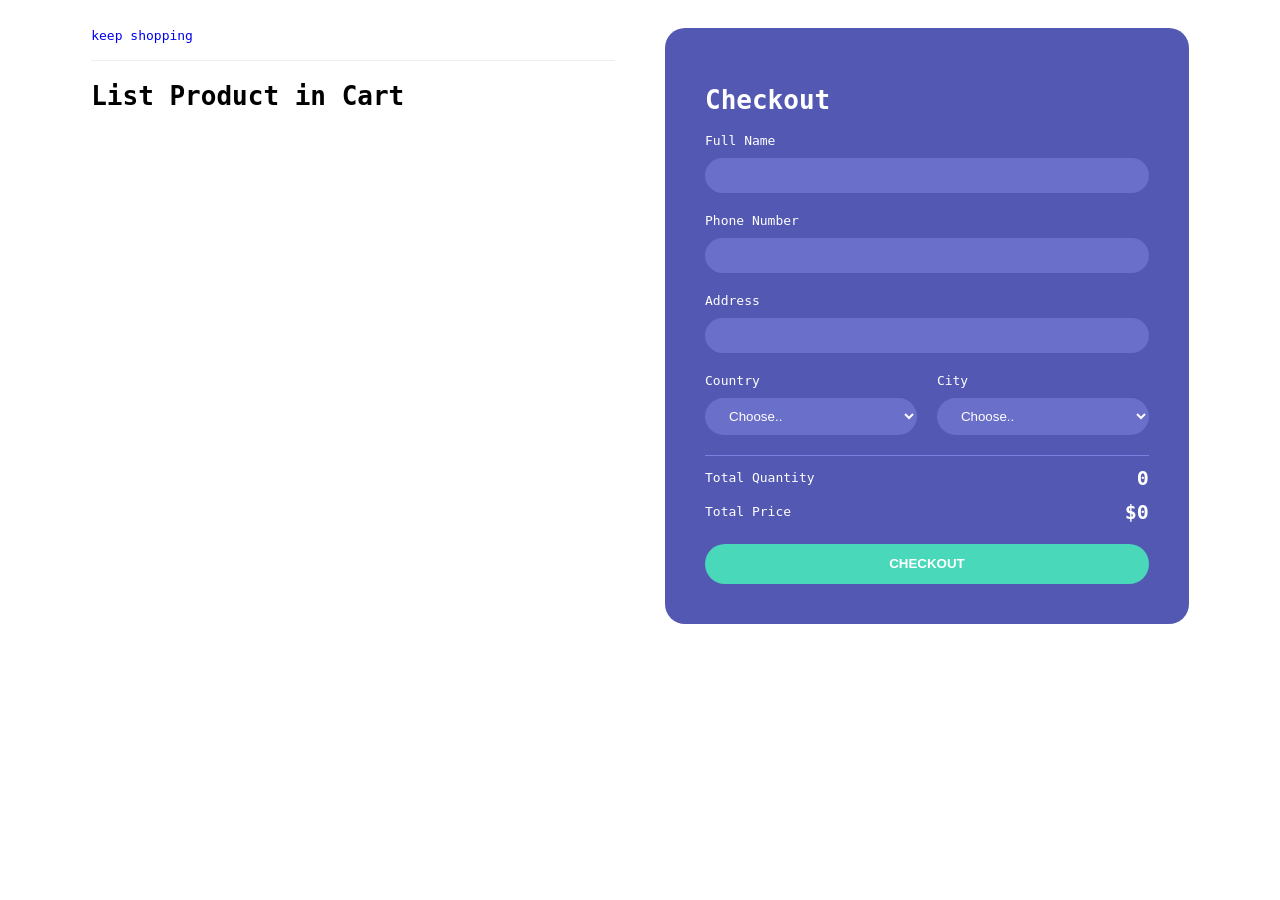
==== checkout.html @ 1ccb7192 "Add files via upload" ====
<!DOCTYPE html>
<html lang="en">
<head>
    <meta charset="UTF-8">
    <meta name="viewport" content="width=device-width, initial-scale=1.0">
    <title>Document</title>
    <link rel="stylesheet" href="style.css">
</head>
<body>
    
<div class="container">
    <div class="checkoutLayout">

        
        <div class="returnCart">
            <a href="/">keep shopping</a>
            <h1>List Product in Cart</h1>
            <div class="list">

                <div class="item">
                    <img src="images/1.webp">
                    <div class="info">
                        <div class="name">PRODUCT 1</div>
                        <div class="price">$22/1 product</div>
                    </div>
                    <div class="quantity">5</div>
                    <div class="returnPrice">$433.3</div>
                </div>

            </div>
        </div>


        <div class="right">
            <h1>Checkout</h1>

            <div class="form">
                <div class="group">
                    <label for="name">Full Name</label>
                    <input type="text" name="name" id="name">
                </div>
    
                <div class="group">
                    <label for="phone">Phone Number</label>
                    <input type="text" name="phone" id="phone">
                </div>
    
                <div class="group">
                    <label for="address">Address</label>
                    <input type="text" name="address" id="address">
                </div>
    
                <div class="group">
                    <label for="country">Country</label>
                    <select name="country" id="country">
                        <option value="">Choose..</option>
                        <option value="">Kingdom</option>
                    </select>
                </div>
    
                <div class="group">
                    <label for="city">City</label>
                    <select name="city" id="city">
                        <option value="">Choose..</option>
                        <option value="">London</option>
                    </select>
                </div>
            </div>
            <div class="return">
                <div class="row">
                    <div>Total Quantity</div>
                    <div class="totalQuantity">70</div>
                </div>
                <div class="row">
                    <div>Total Price</div>
                    <div class="totalPrice">$900</div>
                </div>
            </div>
            <button class="buttonCheckout">CHECKOUT</button>
            </div>
    </div>
</div>


<script src="./checkout.js"></script>

</body>
</html>
---- style.css ----
body{
    font-family: monospace;
    overflow-x: hidden;
    font-synthesis: 15px;
}
a{
    text-decoration: none;
}
.container{
    width: 1200px;
    margin: auto;
    max-width: 90%;
    transition: transform 1s;
}
header img{
    width: 60px;
}
header{
    display: flex;
    align-items: center;
    justify-content: space-between;
}
header .iconCart{
    position: relative;
    z-index: 1;
}
header .totalQuantity{
    position: absolute;
    top: 0;
    right: 0;
    font-size: x-large;
    background-color: #b31010;
    width: 40px;
    height: 40px;
    color: #fff;
    font-weight: bold;
    display: flex;
    justify-content: center;
    align-items: center;
    border-radius: 50%;
    transform: translateX(20px);
}
.listProduct{
    display: grid;
    grid-template-columns: repeat(3, 1fr);
    gap: 20px;
}
.listProduct .item img{
    width: 100%;
        height: 430px;
    object-fit: cover;
}
.listProduct .item{
    position: relative;
}
.listProduct .item h2{
    font-weight: 700;
    font-size: x-large;
}
.listProduct .item .price{
    font-size: x-large;
}

.listProduct .item button{
    position: absolute;
    top: 50%;
    left: 50%;
    background-color: #e6572c;
    color: #fff;
    width: 50%;
    border: none;
    padding: 20px 30px;
    box-shadow: 0 10px 50px #000;
    cursor: pointer;
    transform: translateX(-50%) translateY(100px);
    opacity: 0;
}
.listProduct .item:hover button{
    transition:  0.5s;
    opacity: 1;
    transform: translateX(-50%) translateY(0);
}
.cart{
    color: #fff;
    position: fixed;
    width: 400px;
    max-width: 80vw;
    height: 100vh;
    background-color: #0E0F11;
    top: 0px;
    right: -100%;
    display: grid;
    grid-template-rows: 50px 1fr 50px;
    gap: 20px;
    transition: right 1s;
}

.cart .buttons .checkout{
    background-color: #E8BC0E;
    color: #000;
}
.cart h2{
    color: #E8BC0E;
    padding: 20px;
    height: 30px;
    margin: 0;
}


.cart .listCart .item{
    display: grid;
    grid-template-columns: 50px 1fr 70px;
    align-items: center;
    gap: 20px;
    margin-bottom: 20px;
    
}
.cart .listCart img{
    width: 100%;
    height: 70px;
    object-fit: cover;
    border-radius: 10px;
}
.cart .listCart .item .name{
    font-weight: bold;
}
.cart .listCart .item .quantity{
    display: flex;
    justify-content: end;
    align-items: center;
}
.cart .listCart .item .quantity span{
    display: block;
    width: 50px;
    text-align: center;
}

.cart .listCart{
    padding: 20px;
    overflow: auto;
}
.cart .listCart::-webkit-scrollbar{
    width: 0;
}

.cart .buttons{
    display: grid;
    grid-template-columns: repeat(2, 1fr);
    text-align: center;
}
.cart .buttons div{
    background-color: #000;
    display: flex;
    justify-content: center;
    align-items: center;
    font-weight: bold;
    cursor: pointer;
}
.cart .buttons a{
    color: #fff;
    text-decoration: none;
}
.checkoutLayout{
    display: grid;
    grid-template-columns: repeat(2, 1fr);
    gap: 50px;
    padding: 20px;
}
.checkoutLayout .right{
    background-color: #5358B3;
    border-radius: 20px;
    padding: 40px;
    color: #fff;
}
.checkoutLayout .right .form{
    display: grid;
    grid-template-columns: repeat(2, 1fr);
    gap: 20px;
    border-bottom: 1px solid #7a7fe2;
    padding-bottom: 20px;
}
.checkoutLayout .form h1,
.checkoutLayout .form .group:nth-child(-n+3){
    grid-column-start: 1;
    grid-column-end: 3;
}
.checkoutLayout .form input, 
.checkoutLayout .form select
{
    width: 100%;
    padding: 10px 20px;
    box-sizing: border-box;
    border-radius: 20px;
    margin-top: 10px;
    border:none;
    background-color: #6a6fc9;
    color: #fff;
}
.checkoutLayout .right .return .row{
    display: flex;
    justify-content: space-between;
    align-items: center;
    margin-top: 10px;
}
.checkoutLayout .right .return .row div:nth-child(2){
    font-weight: bold;
    font-size: x-large;
}
.buttonCheckout{
    width: 100%;
    height: 40px;
    border: none;
    border-radius: 20px;
    background-color: #49D8B9;
    margin-top: 20px;
    font-weight: bold;
    color: #fff;


}
.returnCart h1{
    border-top: 1px solid #eee;  
    padding: 20px 0;
}
.returnCart .list .item img{
    height: 80px;
}
.returnCart .list .item{
    display: grid;
    grid-template-columns: 80px 1fr  50px 80px;
    align-items: center;
    gap: 20px;
    margin-bottom: 30px;
    padding: 0 10px;
    box-shadow: 0 10px 20px #5555;
    border-radius: 20px;
}
.returnCart .list .item .name,
.returnCart .list .item .returnPrice{
    font-size: large;
    font-weight: bold;
}
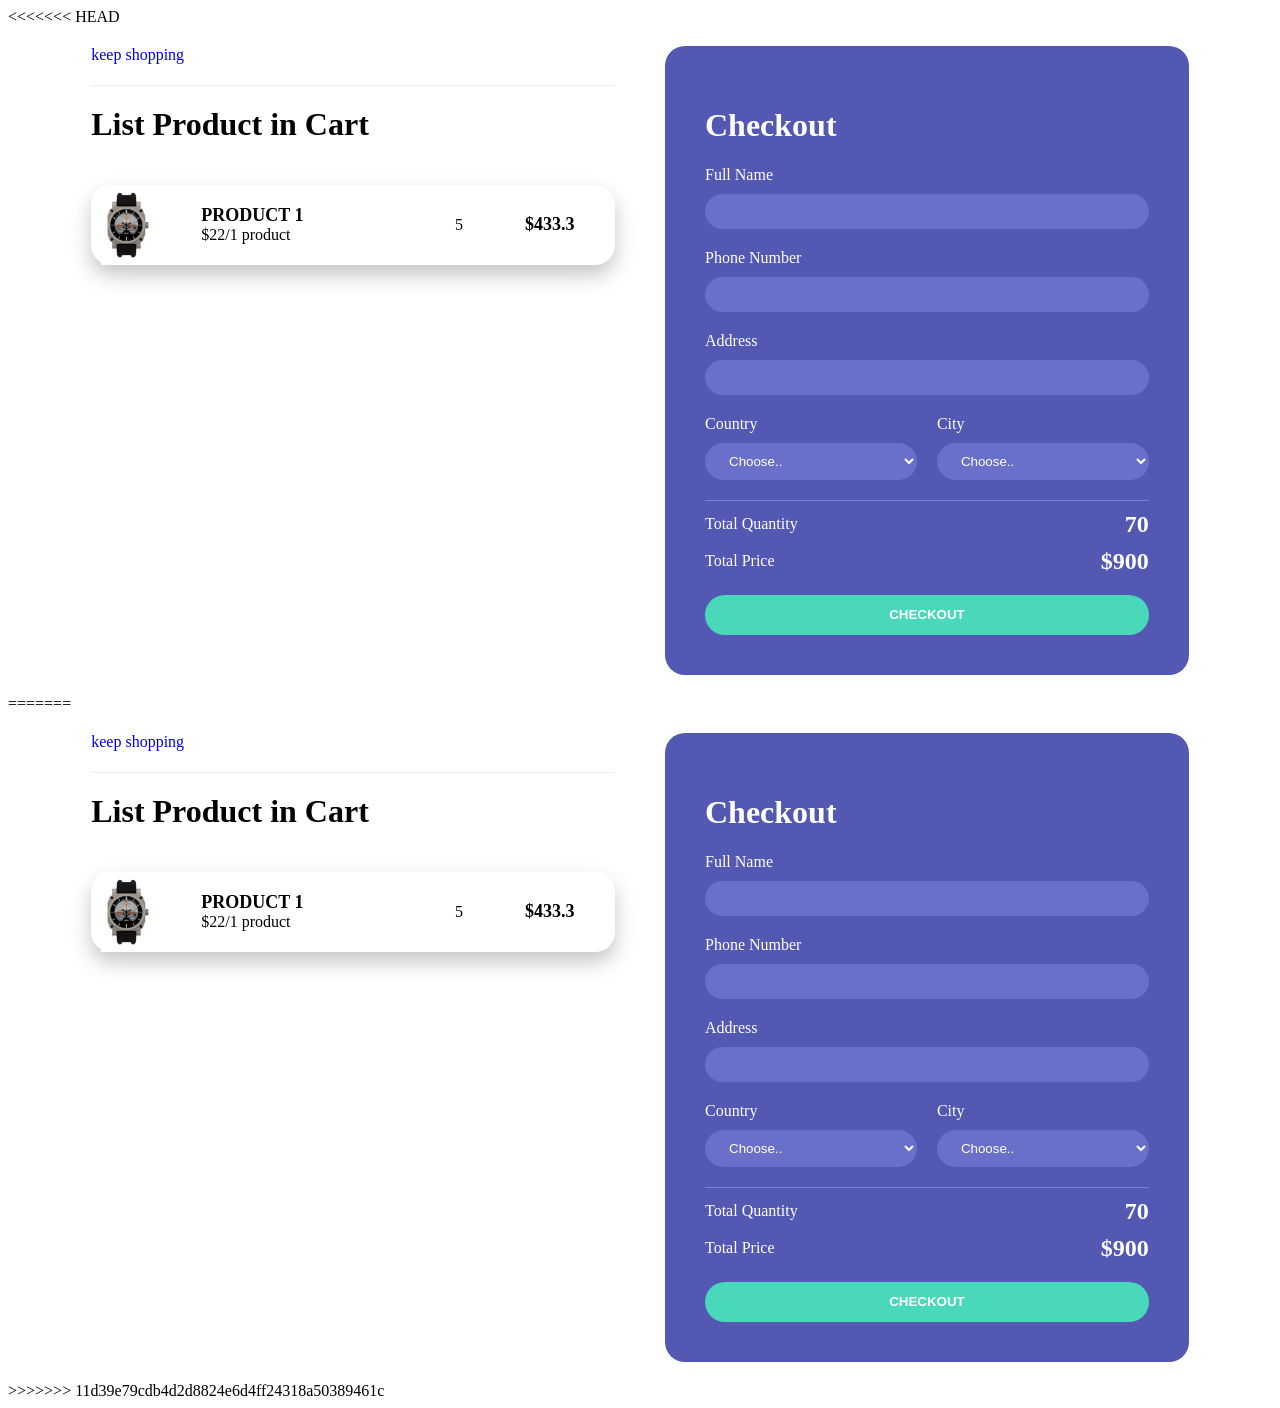
==== commit a0a5f76f: "j" ====
--- a/checkout.html
+++ b/checkout.html
@@ -1,88 +1,178 @@
-<!DOCTYPE html>
-<html lang="en">
-<head>
-    <meta charset="UTF-8">
-    <meta name="viewport" content="width=device-width, initial-scale=1.0">
-    <title>Document</title>
-    <link rel="stylesheet" href="style.css">
-</head>
-<body>
-    
-<div class="container">
-    <div class="checkoutLayout">
-
-        
-        <div class="returnCart">
-            <a href="/">keep shopping</a>
-            <h1>List Product in Cart</h1>
-            <div class="list">
-
-                <div class="item">
-                    <img src="images/1.webp">
-                    <div class="info">
-                        <div class="name">PRODUCT 1</div>
-                        <div class="price">$22/1 product</div>
-                    </div>
-                    <div class="quantity">5</div>
-                    <div class="returnPrice">$433.3</div>
-                </div>
-
-            </div>
-        </div>
-
-
-        <div class="right">
-            <h1>Checkout</h1>
-
-            <div class="form">
-                <div class="group">
-                    <label for="name">Full Name</label>
-                    <input type="text" name="name" id="name">
-                </div>
-    
-                <div class="group">
-                    <label for="phone">Phone Number</label>
-                    <input type="text" name="phone" id="phone">
-                </div>
-    
-                <div class="group">
-                    <label for="address">Address</label>
-                    <input type="text" name="address" id="address">
-                </div>
-    
-                <div class="group">
-                    <label for="country">Country</label>
-                    <select name="country" id="country">
-                        <option value="">Choose..</option>
-                        <option value="">Kingdom</option>
-                    </select>
-                </div>
-    
-                <div class="group">
-                    <label for="city">City</label>
-                    <select name="city" id="city">
-                        <option value="">Choose..</option>
-                        <option value="">London</option>
-                    </select>
-                </div>
-            </div>
-            <div class="return">
-                <div class="row">
-                    <div>Total Quantity</div>
-                    <div class="totalQuantity">70</div>
-                </div>
-                <div class="row">
-                    <div>Total Price</div>
-                    <div class="totalPrice">$900</div>
-                </div>
-            </div>
-            <button class="buttonCheckout">CHECKOUT</button>
-            </div>
-    </div>
-</div>
-
-
-<script src="./checkout.js"></script>
-
-</body>
+<<<<<<< HEAD
+<!DOCTYPE html>
+<html lang="en">
+<head>
+    <meta charset="UTF-8">
+    <meta name="viewport" content="width=device-width, initial-scale=1.0">
+    <title>Document</title>
+    <link rel="stylesheet" href="style.css">
+</head>
+<body>
+    
+<div class="container">
+    <div class="checkoutLayout">
+
+        
+        <div class="returnCart">
+            <a href="/">keep shopping</a>
+            <h1>List Product in Cart</h1>
+            <div class="list">
+
+                <div class="item">
+                    <img src="images/1.webp">
+                    <div class="info">
+                        <div class="name">PRODUCT 1</div>
+                        <div class="price">$22/1 product</div>
+                    </div>
+                    <div class="quantity">5</div>
+                    <div class="returnPrice">$433.3</div>
+                </div>
+
+            </div>
+        </div>
+
+
+        <div class="right">
+            <h1>Checkout</h1>
+
+            <div class="form">
+                <div class="group">
+                    <label for="name">Full Name</label>
+                    <input type="text" name="name" id="name">
+                </div>
+    
+                <div class="group">
+                    <label for="phone">Phone Number</label>
+                    <input type="text" name="phone" id="phone">
+                </div>
+    
+                <div class="group">
+                    <label for="address">Address</label>
+                    <input type="text" name="address" id="address">
+                </div>
+    
+                <div class="group">
+                    <label for="country">Country</label>
+                    <select name="country" id="country">
+                        <option value="">Choose..</option>
+                        <option value="">Kingdom</option>
+                    </select>
+                </div>
+    
+                <div class="group">
+                    <label for="city">City</label>
+                    <select name="city" id="city">
+                        <option value="">Choose..</option>
+                        <option value="">London</option>
+                    </select>
+                </div>
+            </div>
+            <div class="return">
+                <div class="row">
+                    <div>Total Quantity</div>
+                    <div class="totalQuantity">70</div>
+                </div>
+                <div class="row">
+                    <div>Total Price</div>
+                    <div class="totalPrice">$900</div>
+                </div>
+            </div>
+            <button class="buttonCheckout">CHECKOUT</button>
+            </div>
+    </div>
+</div>
+
+
+<script src="./checkout.js"></script>
+
+</body>
+=======
+<!DOCTYPE html>
+<html lang="en">
+<head>
+    <meta charset="UTF-8">
+    <meta name="viewport" content="width=device-width, initial-scale=1.0">
+    <title>Document</title>
+    <link rel="stylesheet" href="style.css">
+</head>
+<body>
+    
+<div class="container">
+    <div class="checkoutLayout">
+
+        
+        <div class="returnCart">
+            <a href="/">keep shopping</a>
+            <h1>List Product in Cart</h1>
+            <div class="list">
+
+                <div class="item">
+                    <img src="images/1.webp">
+                    <div class="info">
+                        <div class="name">PRODUCT 1</div>
+                        <div class="price">$22/1 product</div>
+                    </div>
+                    <div class="quantity">5</div>
+                    <div class="returnPrice">$433.3</div>
+                </div>
+
+            </div>
+        </div>
+
+
+        <div class="right">
+            <h1>Checkout</h1>
+
+            <div class="form">
+                <div class="group">
+                    <label for="name">Full Name</label>
+                    <input type="text" name="name" id="name">
+                </div>
+    
+                <div class="group">
+                    <label for="phone">Phone Number</label>
+                    <input type="text" name="phone" id="phone">
+                </div>
+    
+                <div class="group">
+                    <label for="address">Address</label>
+                    <input type="text" name="address" id="address">
+                </div>
+    
+                <div class="group">
+                    <label for="country">Country</label>
+                    <select name="country" id="country">
+                        <option value="">Choose..</option>
+                        <option value="">Kingdom</option>
+                    </select>
+                </div>
+    
+                <div class="group">
+                    <label for="city">City</label>
+                    <select name="city" id="city">
+                        <option value="">Choose..</option>
+                        <option value="">London</option>
+                    </select>
+                </div>
+            </div>
+            <div class="return">
+                <div class="row">
+                    <div>Total Quantity</div>
+                    <div class="totalQuantity">70</div>
+                </div>
+                <div class="row">
+                    <div>Total Price</div>
+                    <div class="totalPrice">$900</div>
+                </div>
+            </div>
+            <button class="buttonCheckout">CHECKOUT</button>
+            </div>
+    </div>
+</div>
+
+
+<script src="./checkout.js"></script>
+
+</body>
+>>>>>>> 11d39e79cdb4d2d8824e6d4ff24318a50389461c
 </html>
--- a/style.css
+++ b/style.css
@@ -1,242 +1,486 @@
-body{
-    font-family: monospace;
-    overflow-x: hidden;
-    font-synthesis: 15px;
-}
-a{
-    text-decoration: none;
-}
-.container{
-    width: 1200px;
-    margin: auto;
-    max-width: 90%;
-    transition: transform 1s;
-}
-header img{
-    width: 60px;
-}
-header{
-    display: flex;
-    align-items: center;
-    justify-content: space-between;
-}
-header .iconCart{
-    position: relative;
-    z-index: 1;
-}
-header .totalQuantity{
-    position: absolute;
-    top: 0;
-    right: 0;
-    font-size: x-large;
-    background-color: #b31010;
-    width: 40px;
-    height: 40px;
-    color: #fff;
-    font-weight: bold;
-    display: flex;
-    justify-content: center;
-    align-items: center;
-    border-radius: 50%;
-    transform: translateX(20px);
-}
-.listProduct{
-    display: grid;
-    grid-template-columns: repeat(3, 1fr);
-    gap: 20px;
-}
-.listProduct .item img{
-    width: 100%;
-        height: 430px;
-    object-fit: cover;
-}
-.listProduct .item{
-    position: relative;
-}
-.listProduct .item h2{
-    font-weight: 700;
-    font-size: x-large;
-}
-.listProduct .item .price{
-    font-size: x-large;
-}
-
-.listProduct .item button{
-    position: absolute;
-    top: 50%;
-    left: 50%;
-    background-color: #e6572c;
-    color: #fff;
-    width: 50%;
-    border: none;
-    padding: 20px 30px;
-    box-shadow: 0 10px 50px #000;
-    cursor: pointer;
-    transform: translateX(-50%) translateY(100px);
-    opacity: 0;
-}
-.listProduct .item:hover button{
-    transition:  0.5s;
-    opacity: 1;
-    transform: translateX(-50%) translateY(0);
-}
-.cart{
-    color: #fff;
-    position: fixed;
-    width: 400px;
-    max-width: 80vw;
-    height: 100vh;
-    background-color: #0E0F11;
-    top: 0px;
-    right: -100%;
-    display: grid;
-    grid-template-rows: 50px 1fr 50px;
-    gap: 20px;
-    transition: right 1s;
-}
-
-.cart .buttons .checkout{
-    background-color: #E8BC0E;
-    color: #000;
-}
-.cart h2{
-    color: #E8BC0E;
-    padding: 20px;
-    height: 30px;
-    margin: 0;
-}
-
-
-.cart .listCart .item{
-    display: grid;
-    grid-template-columns: 50px 1fr 70px;
-    align-items: center;
-    gap: 20px;
-    margin-bottom: 20px;
-    
-}
-.cart .listCart img{
-    width: 100%;
-    height: 70px;
-    object-fit: cover;
-    border-radius: 10px;
-}
-.cart .listCart .item .name{
-    font-weight: bold;
-}
-.cart .listCart .item .quantity{
-    display: flex;
-    justify-content: end;
-    align-items: center;
-}
-.cart .listCart .item .quantity span{
-    display: block;
-    width: 50px;
-    text-align: center;
-}
-
-.cart .listCart{
-    padding: 20px;
-    overflow: auto;
-}
-.cart .listCart::-webkit-scrollbar{
-    width: 0;
-}
-
-.cart .buttons{
-    display: grid;
-    grid-template-columns: repeat(2, 1fr);
-    text-align: center;
-}
-.cart .buttons div{
-    background-color: #000;
-    display: flex;
-    justify-content: center;
-    align-items: center;
-    font-weight: bold;
-    cursor: pointer;
-}
-.cart .buttons a{
-    color: #fff;
-    text-decoration: none;
-}
-.checkoutLayout{
-    display: grid;
-    grid-template-columns: repeat(2, 1fr);
-    gap: 50px;
-    padding: 20px;
-}
-.checkoutLayout .right{
-    background-color: #5358B3;
-    border-radius: 20px;
-    padding: 40px;
-    color: #fff;
-}
-.checkoutLayout .right .form{
-    display: grid;
-    grid-template-columns: repeat(2, 1fr);
-    gap: 20px;
-    border-bottom: 1px solid #7a7fe2;
-    padding-bottom: 20px;
-}
-.checkoutLayout .form h1,
-.checkoutLayout .form .group:nth-child(-n+3){
-    grid-column-start: 1;
-    grid-column-end: 3;
-}
-.checkoutLayout .form input, 
-.checkoutLayout .form select
-{
-    width: 100%;
-    padding: 10px 20px;
-    box-sizing: border-box;
-    border-radius: 20px;
-    margin-top: 10px;
-    border:none;
-    background-color: #6a6fc9;
-    color: #fff;
-}
-.checkoutLayout .right .return .row{
-    display: flex;
-    justify-content: space-between;
-    align-items: center;
-    margin-top: 10px;
-}
-.checkoutLayout .right .return .row div:nth-child(2){
-    font-weight: bold;
-    font-size: x-large;
-}
-.buttonCheckout{
-    width: 100%;
-    height: 40px;
-    border: none;
-    border-radius: 20px;
-    background-color: #49D8B9;
-    margin-top: 20px;
-    font-weight: bold;
-    color: #fff;
-
-
-}
-.returnCart h1{
-    border-top: 1px solid #eee;  
-    padding: 20px 0;
-}
-.returnCart .list .item img{
-    height: 80px;
-}
-.returnCart .list .item{
-    display: grid;
-    grid-template-columns: 80px 1fr  50px 80px;
-    align-items: center;
-    gap: 20px;
-    margin-bottom: 30px;
-    padding: 0 10px;
-    box-shadow: 0 10px 20px #5555;
-    border-radius: 20px;
-}
-.returnCart .list .item .name,
-.returnCart .list .item .returnPrice{
-    font-size: large;
-    font-weight: bold;
+<<<<<<< HEAD
+body{
+    font-family: monospace;
+    overflow-x: hidden;
+    font-synthesis: 15px;
+}
+a{
+    text-decoration: none;
+}
+.container{
+    width: 1200px;
+    margin: auto;
+    max-width: 90%;
+    transition: transform 1s;
+}
+header img{
+    width: 60px;
+}
+header{
+    display: flex;
+    align-items: center;
+    justify-content: space-between;
+}
+header .iconCart{
+    position: relative;
+    z-index: 1;
+}
+header .totalQuantity{
+    position: absolute;
+    top: 0;
+    right: 0;
+    font-size: x-large;
+    background-color: #b31010;
+    width: 40px;
+    height: 40px;
+    color: #fff;
+    font-weight: bold;
+    display: flex;
+    justify-content: center;
+    align-items: center;
+    border-radius: 50%;
+    transform: translateX(20px);
+}
+.listProduct{
+    display: grid;
+    grid-template-columns: repeat(3, 1fr);
+    gap: 20px;
+}
+.listProduct .item img{
+    width: 100%;
+        height: 430px;
+    object-fit: cover;
+}
+.listProduct .item{
+    position: relative;
+}
+.listProduct .item h2{
+    font-weight: 700;
+    font-size: x-large;
+}
+.listProduct .item .price{
+    font-size: x-large;
+}
+
+.listProduct .item button{
+    position: absolute;
+    top: 50%;
+    left: 50%;
+    background-color: #e6572c;
+    color: #fff;
+    width: 50%;
+    border: none;
+    padding: 20px 30px;
+    box-shadow: 0 10px 50px #000;
+    cursor: pointer;
+    transform: translateX(-50%) translateY(100px);
+    opacity: 0;
+}
+.listProduct .item:hover button{
+    transition:  0.5s;
+    opacity: 1;
+    transform: translateX(-50%) translateY(0);
+}
+.cart{
+    color: #fff;
+    position: fixed;
+    width: 400px;
+    max-width: 80vw;
+    height: 100vh;
+    background-color: #0E0F11;
+    top: 0px;
+    right: -100%;
+    display: grid;
+    grid-template-rows: 50px 1fr 50px;
+    gap: 20px;
+    transition: right 1s;
+}
+
+.cart .buttons .checkout{
+    background-color: #E8BC0E;
+    color: #000;
+}
+.cart h2{
+    color: #E8BC0E;
+    padding: 20px;
+    height: 30px;
+    margin: 0;
+}
+
+
+.cart .listCart .item{
+    display: grid;
+    grid-template-columns: 50px 1fr 70px;
+    align-items: center;
+    gap: 20px;
+    margin-bottom: 20px;
+    
+}
+.cart .listCart img{
+    width: 100%;
+    height: 70px;
+    object-fit: cover;
+    border-radius: 10px;
+}
+.cart .listCart .item .name{
+    font-weight: bold;
+}
+.cart .listCart .item .quantity{
+    display: flex;
+    justify-content: end;
+    align-items: center;
+}
+.cart .listCart .item .quantity span{
+    display: block;
+    width: 50px;
+    text-align: center;
+}
+
+.cart .listCart{
+    padding: 20px;
+    overflow: auto;
+}
+.cart .listCart::-webkit-scrollbar{
+    width: 0;
+}
+
+.cart .buttons{
+    display: grid;
+    grid-template-columns: repeat(2, 1fr);
+    text-align: center;
+}
+.cart .buttons div{
+    background-color: #000;
+    display: flex;
+    justify-content: center;
+    align-items: center;
+    font-weight: bold;
+    cursor: pointer;
+}
+.cart .buttons a{
+    color: #fff;
+    text-decoration: none;
+}
+.checkoutLayout{
+    display: grid;
+    grid-template-columns: repeat(2, 1fr);
+    gap: 50px;
+    padding: 20px;
+}
+.checkoutLayout .right{
+    background-color: #5358B3;
+    border-radius: 20px;
+    padding: 40px;
+    color: #fff;
+}
+.checkoutLayout .right .form{
+    display: grid;
+    grid-template-columns: repeat(2, 1fr);
+    gap: 20px;
+    border-bottom: 1px solid #7a7fe2;
+    padding-bottom: 20px;
+}
+.checkoutLayout .form h1,
+.checkoutLayout .form .group:nth-child(-n+3){
+    grid-column-start: 1;
+    grid-column-end: 3;
+}
+.checkoutLayout .form input, 
+.checkoutLayout .form select
+{
+    width: 100%;
+    padding: 10px 20px;
+    box-sizing: border-box;
+    border-radius: 20px;
+    margin-top: 10px;
+    border:none;
+    background-color: #6a6fc9;
+    color: #fff;
+}
+.checkoutLayout .right .return .row{
+    display: flex;
+    justify-content: space-between;
+    align-items: center;
+    margin-top: 10px;
+}
+.checkoutLayout .right .return .row div:nth-child(2){
+    font-weight: bold;
+    font-size: x-large;
+}
+.buttonCheckout{
+    width: 100%;
+    height: 40px;
+    border: none;
+    border-radius: 20px;
+    background-color: #49D8B9;
+    margin-top: 20px;
+    font-weight: bold;
+    color: #fff;
+
+
+}
+.returnCart h1{
+    border-top: 1px solid #eee;  
+    padding: 20px 0;
+}
+.returnCart .list .item img{
+    height: 80px;
+}
+.returnCart .list .item{
+    display: grid;
+    grid-template-columns: 80px 1fr  50px 80px;
+    align-items: center;
+    gap: 20px;
+    margin-bottom: 30px;
+    padding: 0 10px;
+    box-shadow: 0 10px 20px #5555;
+    border-radius: 20px;
+}
+.returnCart .list .item .name,
+.returnCart .list .item .returnPrice{
+    font-size: large;
+    font-weight: bold;
+=======
+body{
+    font-family: monospace;
+    overflow-x: hidden;
+    font-synthesis: 15px;
+}
+a{
+    text-decoration: none;
+}
+.container{
+    width: 1200px;
+    margin: auto;
+    max-width: 90%;
+    transition: transform 1s;
+}
+header img{
+    width: 60px;
+}
+header{
+    display: flex;
+    align-items: center;
+    justify-content: space-between;
+}
+header .iconCart{
+    position: relative;
+    z-index: 1;
+}
+header .totalQuantity{
+    position: absolute;
+    top: 0;
+    right: 0;
+    font-size: x-large;
+    background-color: #b31010;
+    width: 40px;
+    height: 40px;
+    color: #fff;
+    font-weight: bold;
+    display: flex;
+    justify-content: center;
+    align-items: center;
+    border-radius: 50%;
+    transform: translateX(20px);
+}
+.listProduct{
+    display: grid;
+    grid-template-columns: repeat(3, 1fr);
+    gap: 20px;
+}
+.listProduct .item img{
+    width: 100%;
+        height: 430px;
+    object-fit: cover;
+}
+.listProduct .item{
+    position: relative;
+}
+.listProduct .item h2{
+    font-weight: 700;
+    font-size: x-large;
+}
+.listProduct .item .price{
+    font-size: x-large;
+}
+
+.listProduct .item button{
+    position: absolute;
+    top: 50%;
+    left: 50%;
+    background-color: #e6572c;
+    color: #fff;
+    width: 50%;
+    border: none;
+    padding: 20px 30px;
+    box-shadow: 0 10px 50px #000;
+    cursor: pointer;
+    transform: translateX(-50%) translateY(100px);
+    opacity: 0;
+}
+.listProduct .item:hover button{
+    transition:  0.5s;
+    opacity: 1;
+    transform: translateX(-50%) translateY(0);
+}
+.cart{
+    color: #fff;
+    position: fixed;
+    width: 400px;
+    max-width: 80vw;
+    height: 100vh;
+    background-color: #0E0F11;
+    top: 0px;
+    right: -100%;
+    display: grid;
+    grid-template-rows: 50px 1fr 50px;
+    gap: 20px;
+    transition: right 1s;
+}
+
+.cart .buttons .checkout{
+    background-color: #E8BC0E;
+    color: #000;
+}
+.cart h2{
+    color: #E8BC0E;
+    padding: 20px;
+    height: 30px;
+    margin: 0;
+}
+
+
+.cart .listCart .item{
+    display: grid;
+    grid-template-columns: 50px 1fr 70px;
+    align-items: center;
+    gap: 20px;
+    margin-bottom: 20px;
+    
+}
+.cart .listCart img{
+    width: 100%;
+    height: 70px;
+    object-fit: cover;
+    border-radius: 10px;
+}
+.cart .listCart .item .name{
+    font-weight: bold;
+}
+.cart .listCart .item .quantity{
+    display: flex;
+    justify-content: end;
+    align-items: center;
+}
+.cart .listCart .item .quantity span{
+    display: block;
+    width: 50px;
+    text-align: center;
+}
+
+.cart .listCart{
+    padding: 20px;
+    overflow: auto;
+}
+.cart .listCart::-webkit-scrollbar{
+    width: 0;
+}
+
+.cart .buttons{
+    display: grid;
+    grid-template-columns: repeat(2, 1fr);
+    text-align: center;
+}
+.cart .buttons div{
+    background-color: #000;
+    display: flex;
+    justify-content: center;
+    align-items: center;
+    font-weight: bold;
+    cursor: pointer;
+}
+.cart .buttons a{
+    color: #fff;
+    text-decoration: none;
+}
+.checkoutLayout{
+    display: grid;
+    grid-template-columns: repeat(2, 1fr);
+    gap: 50px;
+    padding: 20px;
+}
+.checkoutLayout .right{
+    background-color: #5358B3;
+    border-radius: 20px;
+    padding: 40px;
+    color: #fff;
+}
+.checkoutLayout .right .form{
+    display: grid;
+    grid-template-columns: repeat(2, 1fr);
+    gap: 20px;
+    border-bottom: 1px solid #7a7fe2;
+    padding-bottom: 20px;
+}
+.checkoutLayout .form h1,
+.checkoutLayout .form .group:nth-child(-n+3){
+    grid-column-start: 1;
+    grid-column-end: 3;
+}
+.checkoutLayout .form input, 
+.checkoutLayout .form select
+{
+    width: 100%;
+    padding: 10px 20px;
+    box-sizing: border-box;
+    border-radius: 20px;
+    margin-top: 10px;
+    border:none;
+    background-color: #6a6fc9;
+    color: #fff;
+}
+.checkoutLayout .right .return .row{
+    display: flex;
+    justify-content: space-between;
+    align-items: center;
+    margin-top: 10px;
+}
+.checkoutLayout .right .return .row div:nth-child(2){
+    font-weight: bold;
+    font-size: x-large;
+}
+.buttonCheckout{
+    width: 100%;
+    height: 40px;
+    border: none;
+    border-radius: 20px;
+    background-color: #49D8B9;
+    margin-top: 20px;
+    font-weight: bold;
+    color: #fff;
+
+
+}
+.returnCart h1{
+    border-top: 1px solid #eee;  
+    padding: 20px 0;
+}
+.returnCart .list .item img{
+    height: 80px;
+}
+.returnCart .list .item{
+    display: grid;
+    grid-template-columns: 80px 1fr  50px 80px;
+    align-items: center;
+    gap: 20px;
+    margin-bottom: 30px;
+    padding: 0 10px;
+    box-shadow: 0 10px 20px #5555;
+    border-radius: 20px;
+}
+.returnCart .list .item .name,
+.returnCart .list .item .returnPrice{
+    font-size: large;
+    font-weight: bold;
+>>>>>>> 11d39e79cdb4d2d8824e6d4ff24318a50389461c
 }
--- a/style.css
+++ b/style.css
@@ -1,242 +1,486 @@
-body{
-    font-family: monospace;
-    overflow-x: hidden;
-    font-synthesis: 15px;
-}
-a{
-    text-decoration: none;
-}
-.container{
-    width: 1200px;
-    margin: auto;
-    max-width: 90%;
-    transition: transform 1s;
-}
-header img{
-    width: 60px;
-}
-header{
-    display: flex;
-    align-items: center;
-    justify-content: space-between;
-}
-header .iconCart{
-    position: relative;
-    z-index: 1;
-}
-header .totalQuantity{
-    position: absolute;
-    top: 0;
-    right: 0;
-    font-size: x-large;
-    background-color: #b31010;
-    width: 40px;
-    height: 40px;
-    color: #fff;
-    font-weight: bold;
-    display: flex;
-    justify-content: center;
-    align-items: center;
-    border-radius: 50%;
-    transform: translateX(20px);
-}
-.listProduct{
-    display: grid;
-    grid-template-columns: repeat(3, 1fr);
-    gap: 20px;
-}
-.listProduct .item img{
-    width: 100%;
-        height: 430px;
-    object-fit: cover;
-}
-.listProduct .item{
-    position: relative;
-}
-.listProduct .item h2{
-    font-weight: 700;
-    font-size: x-large;
-}
-.listProduct .item .price{
-    font-size: x-large;
-}
-
-.listProduct .item button{
-    position: absolute;
-    top: 50%;
-    left: 50%;
-    background-color: #e6572c;
-    color: #fff;
-    width: 50%;
-    border: none;
-    padding: 20px 30px;
-    box-shadow: 0 10px 50px #000;
-    cursor: pointer;
-    transform: translateX(-50%) translateY(100px);
-    opacity: 0;
-}
-.listProduct .item:hover button{
-    transition:  0.5s;
-    opacity: 1;
-    transform: translateX(-50%) translateY(0);
-}
-.cart{
-    color: #fff;
-    position: fixed;
-    width: 400px;
-    max-width: 80vw;
-    height: 100vh;
-    background-color: #0E0F11;
-    top: 0px;
-    right: -100%;
-    display: grid;
-    grid-template-rows: 50px 1fr 50px;
-    gap: 20px;
-    transition: right 1s;
-}
-
-.cart .buttons .checkout{
-    background-color: #E8BC0E;
-    color: #000;
-}
-.cart h2{
-    color: #E8BC0E;
-    padding: 20px;
-    height: 30px;
-    margin: 0;
-}
-
-
-.cart .listCart .item{
-    display: grid;
-    grid-template-columns: 50px 1fr 70px;
-    align-items: center;
-    gap: 20px;
-    margin-bottom: 20px;
-    
-}
-.cart .listCart img{
-    width: 100%;
-    height: 70px;
-    object-fit: cover;
-    border-radius: 10px;
-}
-.cart .listCart .item .name{
-    font-weight: bold;
-}
-.cart .listCart .item .quantity{
-    display: flex;
-    justify-content: end;
-    align-items: center;
-}
-.cart .listCart .item .quantity span{
-    display: block;
-    width: 50px;
-    text-align: center;
-}
-
-.cart .listCart{
-    padding: 20px;
-    overflow: auto;
-}
-.cart .listCart::-webkit-scrollbar{
-    width: 0;
-}
-
-.cart .buttons{
-    display: grid;
-    grid-template-columns: repeat(2, 1fr);
-    text-align: center;
-}
-.cart .buttons div{
-    background-color: #000;
-    display: flex;
-    justify-content: center;
-    align-items: center;
-    font-weight: bold;
-    cursor: pointer;
-}
-.cart .buttons a{
-    color: #fff;
-    text-decoration: none;
-}
-.checkoutLayout{
-    display: grid;
-    grid-template-columns: repeat(2, 1fr);
-    gap: 50px;
-    padding: 20px;
-}
-.checkoutLayout .right{
-    background-color: #5358B3;
-    border-radius: 20px;
-    padding: 40px;
-    color: #fff;
-}
-.checkoutLayout .right .form{
-    display: grid;
-    grid-template-columns: repeat(2, 1fr);
-    gap: 20px;
-    border-bottom: 1px solid #7a7fe2;
-    padding-bottom: 20px;
-}
-.checkoutLayout .form h1,
-.checkoutLayout .form .group:nth-child(-n+3){
-    grid-column-start: 1;
-    grid-column-end: 3;
-}
-.checkoutLayout .form input, 
-.checkoutLayout .form select
-{
-    width: 100%;
-    padding: 10px 20px;
-    box-sizing: border-box;
-    border-radius: 20px;
-    margin-top: 10px;
-    border:none;
-    background-color: #6a6fc9;
-    color: #fff;
-}
-.checkoutLayout .right .return .row{
-    display: flex;
-    justify-content: space-between;
-    align-items: center;
-    margin-top: 10px;
-}
-.checkoutLayout .right .return .row div:nth-child(2){
-    font-weight: bold;
-    font-size: x-large;
-}
-.buttonCheckout{
-    width: 100%;
-    height: 40px;
-    border: none;
-    border-radius: 20px;
-    background-color: #49D8B9;
-    margin-top: 20px;
-    font-weight: bold;
-    color: #fff;
-
-
-}
-.returnCart h1{
-    border-top: 1px solid #eee;  
-    padding: 20px 0;
-}
-.returnCart .list .item img{
-    height: 80px;
-}
-.returnCart .list .item{
-    display: grid;
-    grid-template-columns: 80px 1fr  50px 80px;
-    align-items: center;
-    gap: 20px;
-    margin-bottom: 30px;
-    padding: 0 10px;
-    box-shadow: 0 10px 20px #5555;
-    border-radius: 20px;
-}
-.returnCart .list .item .name,
-.returnCart .list .item .returnPrice{
-    font-size: large;
-    font-weight: bold;
+<<<<<<< HEAD
+body{
+    font-family: monospace;
+    overflow-x: hidden;
+    font-synthesis: 15px;
+}
+a{
+    text-decoration: none;
+}
+.container{
+    width: 1200px;
+    margin: auto;
+    max-width: 90%;
+    transition: transform 1s;
+}
+header img{
+    width: 60px;
+}
+header{
+    display: flex;
+    align-items: center;
+    justify-content: space-between;
+}
+header .iconCart{
+    position: relative;
+    z-index: 1;
+}
+header .totalQuantity{
+    position: absolute;
+    top: 0;
+    right: 0;
+    font-size: x-large;
+    background-color: #b31010;
+    width: 40px;
+    height: 40px;
+    color: #fff;
+    font-weight: bold;
+    display: flex;
+    justify-content: center;
+    align-items: center;
+    border-radius: 50%;
+    transform: translateX(20px);
+}
+.listProduct{
+    display: grid;
+    grid-template-columns: repeat(3, 1fr);
+    gap: 20px;
+}
+.listProduct .item img{
+    width: 100%;
+        height: 430px;
+    object-fit: cover;
+}
+.listProduct .item{
+    position: relative;
+}
+.listProduct .item h2{
+    font-weight: 700;
+    font-size: x-large;
+}
+.listProduct .item .price{
+    font-size: x-large;
+}
+
+.listProduct .item button{
+    position: absolute;
+    top: 50%;
+    left: 50%;
+    background-color: #e6572c;
+    color: #fff;
+    width: 50%;
+    border: none;
+    padding: 20px 30px;
+    box-shadow: 0 10px 50px #000;
+    cursor: pointer;
+    transform: translateX(-50%) translateY(100px);
+    opacity: 0;
+}
+.listProduct .item:hover button{
+    transition:  0.5s;
+    opacity: 1;
+    transform: translateX(-50%) translateY(0);
+}
+.cart{
+    color: #fff;
+    position: fixed;
+    width: 400px;
+    max-width: 80vw;
+    height: 100vh;
+    background-color: #0E0F11;
+    top: 0px;
+    right: -100%;
+    display: grid;
+    grid-template-rows: 50px 1fr 50px;
+    gap: 20px;
+    transition: right 1s;
+}
+
+.cart .buttons .checkout{
+    background-color: #E8BC0E;
+    color: #000;
+}
+.cart h2{
+    color: #E8BC0E;
+    padding: 20px;
+    height: 30px;
+    margin: 0;
+}
+
+
+.cart .listCart .item{
+    display: grid;
+    grid-template-columns: 50px 1fr 70px;
+    align-items: center;
+    gap: 20px;
+    margin-bottom: 20px;
+    
+}
+.cart .listCart img{
+    width: 100%;
+    height: 70px;
+    object-fit: cover;
+    border-radius: 10px;
+}
+.cart .listCart .item .name{
+    font-weight: bold;
+}
+.cart .listCart .item .quantity{
+    display: flex;
+    justify-content: end;
+    align-items: center;
+}
+.cart .listCart .item .quantity span{
+    display: block;
+    width: 50px;
+    text-align: center;
+}
+
+.cart .listCart{
+    padding: 20px;
+    overflow: auto;
+}
+.cart .listCart::-webkit-scrollbar{
+    width: 0;
+}
+
+.cart .buttons{
+    display: grid;
+    grid-template-columns: repeat(2, 1fr);
+    text-align: center;
+}
+.cart .buttons div{
+    background-color: #000;
+    display: flex;
+    justify-content: center;
+    align-items: center;
+    font-weight: bold;
+    cursor: pointer;
+}
+.cart .buttons a{
+    color: #fff;
+    text-decoration: none;
+}
+.checkoutLayout{
+    display: grid;
+    grid-template-columns: repeat(2, 1fr);
+    gap: 50px;
+    padding: 20px;
+}
+.checkoutLayout .right{
+    background-color: #5358B3;
+    border-radius: 20px;
+    padding: 40px;
+    color: #fff;
+}
+.checkoutLayout .right .form{
+    display: grid;
+    grid-template-columns: repeat(2, 1fr);
+    gap: 20px;
+    border-bottom: 1px solid #7a7fe2;
+    padding-bottom: 20px;
+}
+.checkoutLayout .form h1,
+.checkoutLayout .form .group:nth-child(-n+3){
+    grid-column-start: 1;
+    grid-column-end: 3;
+}
+.checkoutLayout .form input, 
+.checkoutLayout .form select
+{
+    width: 100%;
+    padding: 10px 20px;
+    box-sizing: border-box;
+    border-radius: 20px;
+    margin-top: 10px;
+    border:none;
+    background-color: #6a6fc9;
+    color: #fff;
+}
+.checkoutLayout .right .return .row{
+    display: flex;
+    justify-content: space-between;
+    align-items: center;
+    margin-top: 10px;
+}
+.checkoutLayout .right .return .row div:nth-child(2){
+    font-weight: bold;
+    font-size: x-large;
+}
+.buttonCheckout{
+    width: 100%;
+    height: 40px;
+    border: none;
+    border-radius: 20px;
+    background-color: #49D8B9;
+    margin-top: 20px;
+    font-weight: bold;
+    color: #fff;
+
+
+}
+.returnCart h1{
+    border-top: 1px solid #eee;  
+    padding: 20px 0;
+}
+.returnCart .list .item img{
+    height: 80px;
+}
+.returnCart .list .item{
+    display: grid;
+    grid-template-columns: 80px 1fr  50px 80px;
+    align-items: center;
+    gap: 20px;
+    margin-bottom: 30px;
+    padding: 0 10px;
+    box-shadow: 0 10px 20px #5555;
+    border-radius: 20px;
+}
+.returnCart .list .item .name,
+.returnCart .list .item .returnPrice{
+    font-size: large;
+    font-weight: bold;
+=======
+body{
+    font-family: monospace;
+    overflow-x: hidden;
+    font-synthesis: 15px;
+}
+a{
+    text-decoration: none;
+}
+.container{
+    width: 1200px;
+    margin: auto;
+    max-width: 90%;
+    transition: transform 1s;
+}
+header img{
+    width: 60px;
+}
+header{
+    display: flex;
+    align-items: center;
+    justify-content: space-between;
+}
+header .iconCart{
+    position: relative;
+    z-index: 1;
+}
+header .totalQuantity{
+    position: absolute;
+    top: 0;
+    right: 0;
+    font-size: x-large;
+    background-color: #b31010;
+    width: 40px;
+    height: 40px;
+    color: #fff;
+    font-weight: bold;
+    display: flex;
+    justify-content: center;
+    align-items: center;
+    border-radius: 50%;
+    transform: translateX(20px);
+}
+.listProduct{
+    display: grid;
+    grid-template-columns: repeat(3, 1fr);
+    gap: 20px;
+}
+.listProduct .item img{
+    width: 100%;
+        height: 430px;
+    object-fit: cover;
+}
+.listProduct .item{
+    position: relative;
+}
+.listProduct .item h2{
+    font-weight: 700;
+    font-size: x-large;
+}
+.listProduct .item .price{
+    font-size: x-large;
+}
+
+.listProduct .item button{
+    position: absolute;
+    top: 50%;
+    left: 50%;
+    background-color: #e6572c;
+    color: #fff;
+    width: 50%;
+    border: none;
+    padding: 20px 30px;
+    box-shadow: 0 10px 50px #000;
+    cursor: pointer;
+    transform: translateX(-50%) translateY(100px);
+    opacity: 0;
+}
+.listProduct .item:hover button{
+    transition:  0.5s;
+    opacity: 1;
+    transform: translateX(-50%) translateY(0);
+}
+.cart{
+    color: #fff;
+    position: fixed;
+    width: 400px;
+    max-width: 80vw;
+    height: 100vh;
+    background-color: #0E0F11;
+    top: 0px;
+    right: -100%;
+    display: grid;
+    grid-template-rows: 50px 1fr 50px;
+    gap: 20px;
+    transition: right 1s;
+}
+
+.cart .buttons .checkout{
+    background-color: #E8BC0E;
+    color: #000;
+}
+.cart h2{
+    color: #E8BC0E;
+    padding: 20px;
+    height: 30px;
+    margin: 0;
+}
+
+
+.cart .listCart .item{
+    display: grid;
+    grid-template-columns: 50px 1fr 70px;
+    align-items: center;
+    gap: 20px;
+    margin-bottom: 20px;
+    
+}
+.cart .listCart img{
+    width: 100%;
+    height: 70px;
+    object-fit: cover;
+    border-radius: 10px;
+}
+.cart .listCart .item .name{
+    font-weight: bold;
+}
+.cart .listCart .item .quantity{
+    display: flex;
+    justify-content: end;
+    align-items: center;
+}
+.cart .listCart .item .quantity span{
+    display: block;
+    width: 50px;
+    text-align: center;
+}
+
+.cart .listCart{
+    padding: 20px;
+    overflow: auto;
+}
+.cart .listCart::-webkit-scrollbar{
+    width: 0;
+}
+
+.cart .buttons{
+    display: grid;
+    grid-template-columns: repeat(2, 1fr);
+    text-align: center;
+}
+.cart .buttons div{
+    background-color: #000;
+    display: flex;
+    justify-content: center;
+    align-items: center;
+    font-weight: bold;
+    cursor: pointer;
+}
+.cart .buttons a{
+    color: #fff;
+    text-decoration: none;
+}
+.checkoutLayout{
+    display: grid;
+    grid-template-columns: repeat(2, 1fr);
+    gap: 50px;
+    padding: 20px;
+}
+.checkoutLayout .right{
+    background-color: #5358B3;
+    border-radius: 20px;
+    padding: 40px;
+    color: #fff;
+}
+.checkoutLayout .right .form{
+    display: grid;
+    grid-template-columns: repeat(2, 1fr);
+    gap: 20px;
+    border-bottom: 1px solid #7a7fe2;
+    padding-bottom: 20px;
+}
+.checkoutLayout .form h1,
+.checkoutLayout .form .group:nth-child(-n+3){
+    grid-column-start: 1;
+    grid-column-end: 3;
+}
+.checkoutLayout .form input, 
+.checkoutLayout .form select
+{
+    width: 100%;
+    padding: 10px 20px;
+    box-sizing: border-box;
+    border-radius: 20px;
+    margin-top: 10px;
+    border:none;
+    background-color: #6a6fc9;
+    color: #fff;
+}
+.checkoutLayout .right .return .row{
+    display: flex;
+    justify-content: space-between;
+    align-items: center;
+    margin-top: 10px;
+}
+.checkoutLayout .right .return .row div:nth-child(2){
+    font-weight: bold;
+    font-size: x-large;
+}
+.buttonCheckout{
+    width: 100%;
+    height: 40px;
+    border: none;
+    border-radius: 20px;
+    background-color: #49D8B9;
+    margin-top: 20px;
+    font-weight: bold;
+    color: #fff;
+
+
+}
+.returnCart h1{
+    border-top: 1px solid #eee;  
+    padding: 20px 0;
+}
+.returnCart .list .item img{
+    height: 80px;
+}
+.returnCart .list .item{
+    display: grid;
+    grid-template-columns: 80px 1fr  50px 80px;
+    align-items: center;
+    gap: 20px;
+    margin-bottom: 30px;
+    padding: 0 10px;
+    box-shadow: 0 10px 20px #5555;
+    border-radius: 20px;
+}
+.returnCart .list .item .name,
+.returnCart .list .item .returnPrice{
+    font-size: large;
+    font-weight: bold;
+>>>>>>> 11d39e79cdb4d2d8824e6d4ff24318a50389461c
 }
